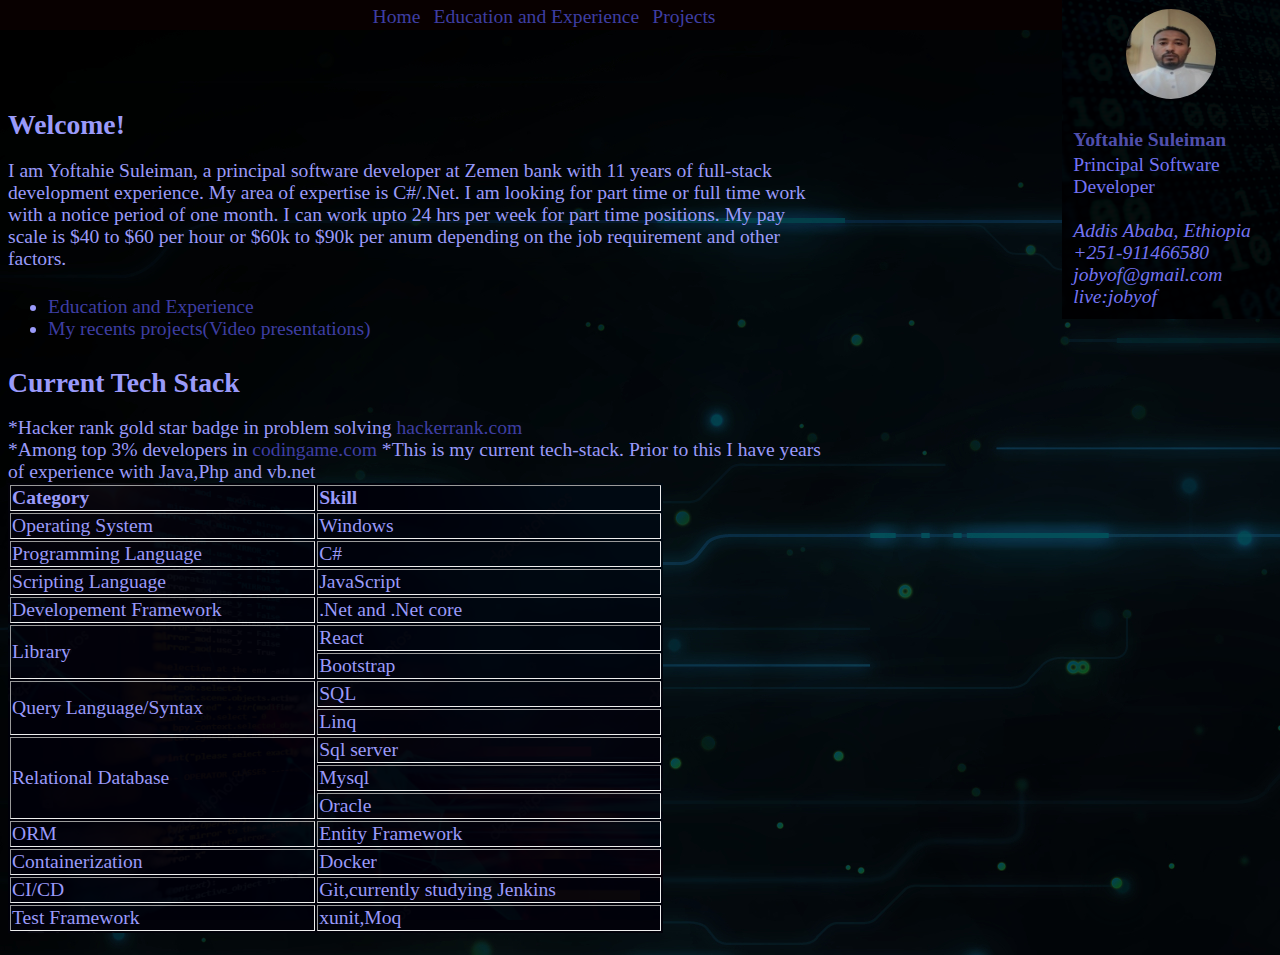
==== index.html @ e0a608d0 "remote removed" ====
<!DOCTYPE html>
<html lang="en">
<head>
    <meta charset="UTF-8">
    <meta name="viewport" content="width=device-width, initial-scale=1.0">
    <title>Yoftahie Suleiman</title>
    <link rel="stylesheet" type="text/css" href="./resources/style.css" />
   <link rel="stylesheet" type="text/css" src="./resources/css/bootstrap.min.css" />
    <script src="./resources/js/jquery-3.5.1.min.js"></script>

</head>
<body>
  <div class="container-fluid">
    <div class="row" id="top">
        <div class="col-sm-12">
            <header>
                <a href="index.html" >Home</a>&nbsp;&nbsp;<a href="resources/page/EduAndEXp.html" >Education and Experience</a>&nbsp;&nbsp;<a href="resources/page/Projects.html">Projects</a>
              </header>
        </div>
    </div>
    <div class="row">
        <div class="col-sm-8" id="content">
            <section id="greeting">
                <h1>Welcome!</h1>
              <p>
                 I am Yoftahie Suleiman, a principal software developer at Zemen bank with 11 years of full-stack development experience. My area of expertise is C#/.Net.  I am looking for part time or full time work with a notice period of one month. I can work upto 24 hrs per week for part time positions. My pay scale is $40 to $60 per hour or $60k to $90k per anum depending on the job requirement and other factors.
                 <ul>
                     <li><a href="resources/page/EduAndEXp.html">Education and Experience</a></li>
                     <li><a href="resources/page/Projects.html">My recents projects(Video presentations)</a></li> 
                 </ul>
                     </p>
            </section>
           
            
            <section id="skillset">
             <h1>Current Tech Stack</h1>
             *Hacker rank gold star badge in problem solving&nbsp;<a href="https://www.hackerrank.com/jobyof" target="blank">hackerrank.com</a> <br />
             *Among top 3% developers in <a href="https://www.codingame.com/profile/c8b211b113c53fde5f7b965664caf2e25212964" target="blank">codingame.com</a>
             *This is my current tech-stack. Prior to this I have years of experience with Java,Php and vb.net
             <table border="1">
                 <thead >
                     <tr><th>Category</th><th>Skill</th></tr>
                 </thead>
                 <tbody >
                    <tr><td rowspan="1">Operating System</td><td>Windows</td></tr>  
                    <tr><td rowspan="1">Programming Language</td><td>C#</td></tr>  
                     <tr><td rowspan="1">Scripting Language</td><td>JavaScript</td></tr>  
                     <tr><td rowspan="1">Developement Framework</td><td>.Net and .Net core</td></tr>
                     <tr><td rowspan="2">Library</td><td>React</td></tr>
                     <tr><td>Bootstrap</td></tr>
                     <tr><td rowspan="2">Query Language/Syntax</td><td>SQL</td></tr>
                     <tr><td>Linq</td></tr>
                     <tr><td rowspan="3">Relational Database</td><td>Sql server</td></tr>
                     <tr><td>Mysql</td></tr>
                     <tr><td>Oracle</td></tr>
                     <tr><td>ORM</td><td>Entity Framework</td></tr>
                     <tr><td rowspan="1">Containerization</td><td>Docker</td></tr>
                     <tr><td rowspan="1">CI/CD</td><td>Git,currently studying Jenkins</td></tr>
                     <tr><td rowspan="1">Test Framework</td><td>xunit,Moq</td></tr>
                     
         
                 </tbody>
                 <tfoot>
         
                 </tfoot>
             </table>
             <br /> 
            </section> 
        </div>
        <div class="col-sm-4">
            <figure id="personal">
                <img src="./resources/images/me.jpg" alt="Yoftahie's Photo" />
                <figcaption>
                    <font><b>Yoftahie Suleiman</b></font><br /> Principal Software Developer <br /><br />
                  
                    <address id="secondsection">
                      Addis Ababa, Ethiopia <br /> 
                              +251-911466580 <br />
                              jobyof@gmail.com<br />
                              live:jobyof
                     </address>
                </figcaption>
                     
                   
            </figure>  
        </div>
    </div>
  </div> 
    <script src="./resources/js/bootstrap.bundle.min.js"></script>
</body>
</html>
---- resources/style.css ----
*{
    font-size: calc(6px + 0.5vw + 0.5vh + .3vmin);
  
}
body{
    /* background-color: rgb(247, 241, 232); */
    background-image: url(../resources/images/background/bg.jpg);
    background-repeat: repeat;
    box-shadow: inset 0 0 0 1000px rgba(0, 0, 0, 0.99);
    color: rgb(154, 154, 250);
    
}

h1{
    font-size: calc(1.25vw + 1.25vh + .05vmin);
}

#maingrid{
    
    
    display: grid;
    grid-template-areas: "header personal"
                         "content personal"
                         "content empty";
    grid-template-rows: 1fr 1fr 8fr;
    grid-template-columns: 85% 15%;
    padding: 1vh 1vw;
   grid-auto-flow: column dense;

}
#trainingpic{
    width:100px;
    height: 100px;
    
    }
#educationpic{
width:10vw;
height: 10vh;

}

header{
     grid-area: header; 
     margin: 0 auto;
     top: 0;
     left:0;
     width: 85%;
     text-align: center;
     position: fixed;
     background-color: rgb(8, 0, 0);
    
     background-size: cover;
     font-size: calc(1vw + 1vh + .5vmin);
     z-index: 2;
    
}
#personal{   
    grid-area: personal;
    top: 0;
    right: 0;
    margin-top: 0;
    margin-right: 0;
    text-align: center;
    font-size: calc(0.25vw + 0.25vh + .125vmin);
    background-image: url(../resources/images/background/bg2.jpg);
    box-shadow: inset 0 0 0 1000px rgba(0, 0, 0, 0.95);
    background-size: cover;
    opacity: 1;
    color:  rgb(115, 115, 243);
    position: fixed;
    z-index: 3;
    width: 17%;

}
#empty{
    grid-area: empty;
   
}
#content{
    grid-area: content;
    text-align: left;
    top: 10vh;
    position: absolute;
    width: 80%;
}

a{
    text-decoration: none;
    color: rgb(62, 62, 163);

}
#maingrid header a:hover{
    text-decoration: underline;
    color: rgb(197, 166, 226);
}
a:hover{
    
    color: rgb(162, 162, 189);
}
#maingrid header a{
    text-decoration: none;
    color: rgb(168, 93, 238);
    padding-left: 2vw;

}

#personal img{
    width: 7vw;
    height: auto;
   border-radius: 50%;
opacity: 0.8;
margin: 1vh auto;
}
#personal figcaption{
   
  text-align: left; 
  padding: 5%;

}
#personal figcaption font{
    font-size: calc(1vw + 1vh + .99vmin);
    color: rgb(79, 79, 172);
  
  }

  #greeting{
    width: 80%;
}
#executivesummary{
    width: 80%;

}

#skillset{  
    width: 80%;

}


ul{
    font-size: calc(1vw + 1vh + .5vmin);
}
table{
    width: 80%;
    font-size: calc(1vw + 1vh + .5vmin);
    /* background-color: rgb(102, 102, 255);
    background-color: rgb(134, 134, 248); */
    
    background-image: url(../resources/images/background/bg1.jpg);
    box-shadow: inset 0 0 0 1000px rgba(0, 0, 8, 0.96);
    background-size: cover;
    border: 0.5em;

}
table tbody,thead,tr{
  border: 0.5em;
}
#myImg {
    border-radius: 5px;
    cursor: pointer;
    transition: 0.3s;
  }
  
  #myImg:hover {opacity: 0.7;}
  
  /* The Modal (background) */
  .modal {
    display: none; /* Hidden by default */
    position: fixed; /* Stay in place */
    z-index: 4; /* Sit on top */
    padding-top: 5px; /* Location of the box */
    left: 0;
    top: 0;
    width: 100%; /* Full width */
    height: 100%; /* Full height */
    overflow: auto; /* Enable scroll if needed */
    background-color: rgb(0,0,0); /* Fallback color */
    background-color: rgba(0,0,0,0.9); /* Black w/ opacity */
  }
  .image-icon {
    
    width:150px;
    height:150px;
    border:1px solid;
    border-color: rgb(102, 102, 255);
    border-radius:15%;
  }
  .image-icon:hover {
      background-color: rgb(0,0,0);
    border-color: rgb(102, 102, 255);
    border-radius:35%;
  }
  
  /* Modal Content (image) */
  .modal-content {
    margin: auto;
    display: block;
    width: 85vw;
    height:85 vh;
    border-radius:15%;

  }
  
  /* Caption of Modal Image */
  #caption {
    margin: auto;
    display: block;
    width: 80%;
    max-width: 700px;
    text-align: center;
    color: #ccc;
    padding: 10px 0;
    height: 150px;
  }
  
  /* Add Animation */
  .modal-content, #caption {  
    -webkit-animation-name: zoom;
    -webkit-animation-duration: 0.6s;
    animation-name: zoom;
    animation-duration: 0.6s;
  }
  
  @-webkit-keyframes zoom {
    from {-webkit-transform:scale(0)} 
    to {-webkit-transform:scale(1)}
  }
  
  @keyframes zoom {
    from {transform:scale(0)} 
    to {transform:scale(1)}
  }
  
  /* The Close Button */
  .close {
    position: absolute;
    top: 15px;
    right: 35px;
    color: #f1f1f1;
    font-size: 40px;
    font-weight: bold;
    transition: 0.3s;
  }
  
  .close:hover,
  .close:focus {
    color: #bbb;
    text-decoration: none;
    cursor: pointer;
  }
  
  /* 100% Image Width on Smaller Screens */
  @media only screen and (max-width: 700px){
    .modal-content {
      width: 100%;
    }
  }
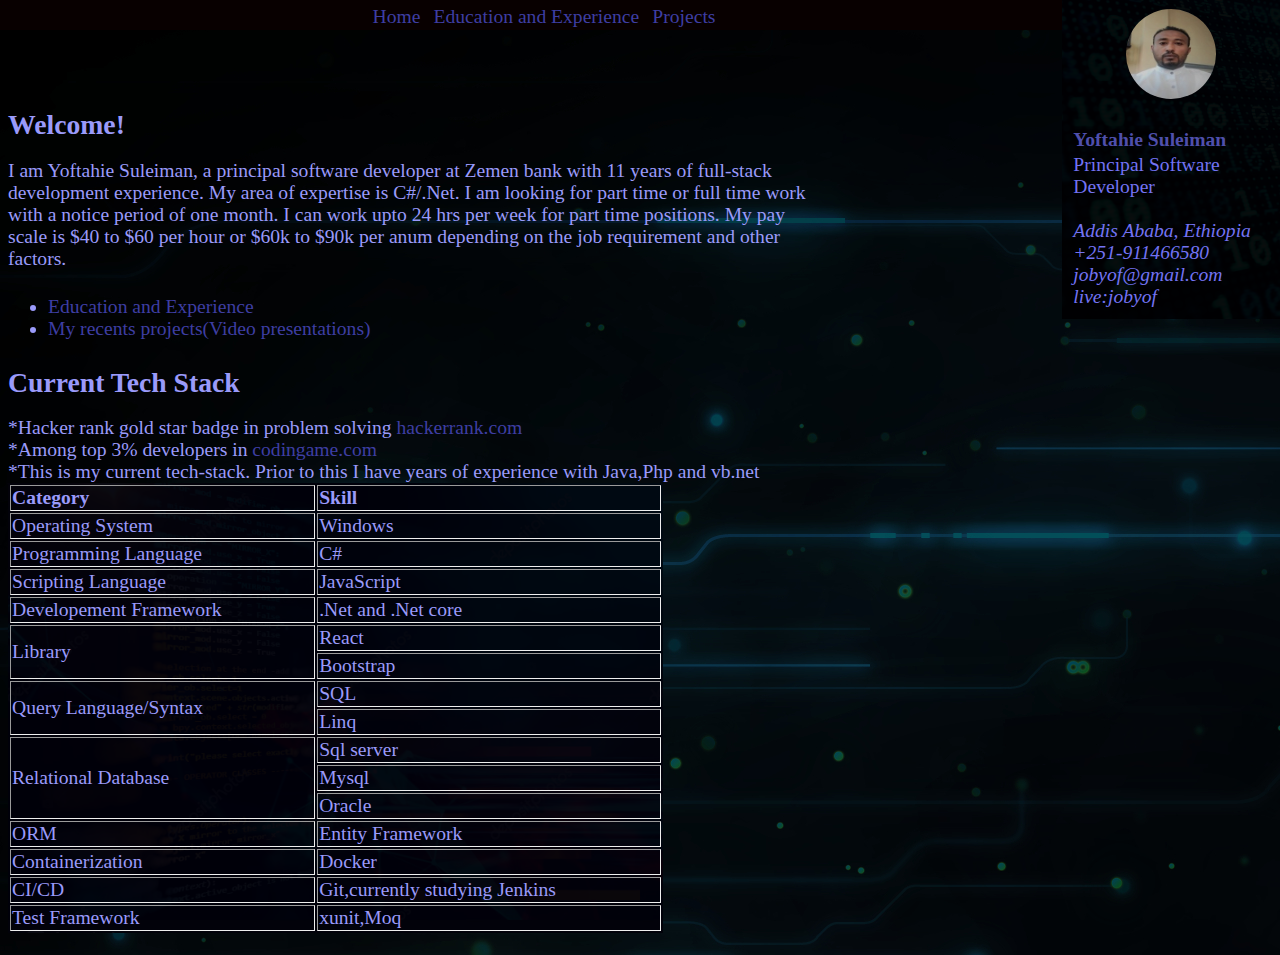
==== commit 6e0bbc8c: "remote removed" ====
--- a/index.html
+++ b/index.html
@@ -36,7 +36,7 @@
              <h1>Current Tech Stack</h1>
              *Hacker rank gold star badge in problem solving&nbsp;<a href="https://www.hackerrank.com/jobyof" target="blank">hackerrank.com</a> <br />
              *Among top 3% developers in <a href="https://www.codingame.com/profile/c8b211b113c53fde5f7b965664caf2e25212964" target="blank">codingame.com</a>
-             *This is my current tech-stack. Prior to this I have years of experience with Java,Php and vb.net
+             <br />*This is my current tech-stack. Prior to this I have years of experience with Java,Php and vb.net
              <table border="1">
                  <thead >
                      <tr><th>Category</th><th>Skill</th></tr>
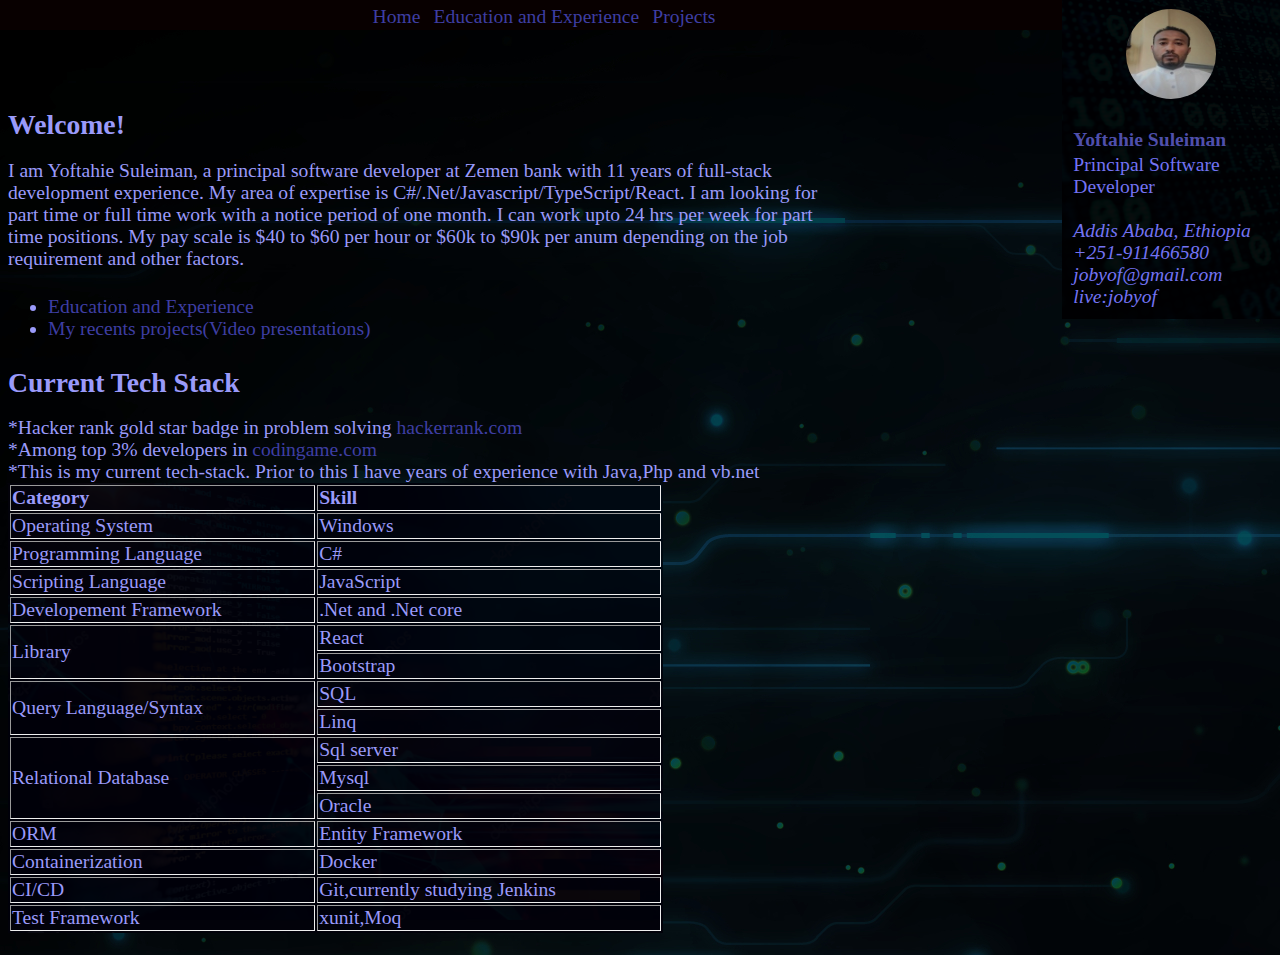
==== commit 85de741c: "Added javascript certifications" ====
--- a/index.html
+++ b/index.html
@@ -23,7 +23,7 @@
             <section id="greeting">
                 <h1>Welcome!</h1>
               <p>
-                 I am Yoftahie Suleiman, a principal software developer at Zemen bank with 11 years of full-stack development experience. My area of expertise is C#/.Net.  I am looking for part time or full time work with a notice period of one month. I can work upto 24 hrs per week for part time positions. My pay scale is $40 to $60 per hour or $60k to $90k per anum depending on the job requirement and other factors.
+                 I am Yoftahie Suleiman, a principal software developer at Zemen bank with 11 years of full-stack development experience. My area of expertise is C#/.Net/Javascript/TypeScript/React.  I am looking for part time or full time work with a notice period of one month. I can work upto 24 hrs per week for part time positions. My pay scale is $40 to $60 per hour or $60k to $90k per anum depending on the job requirement and other factors.
                  <ul>
                      <li><a href="resources/page/EduAndEXp.html">Education and Experience</a></li>
                      <li><a href="resources/page/Projects.html">My recents projects(Video presentations)</a></li> 
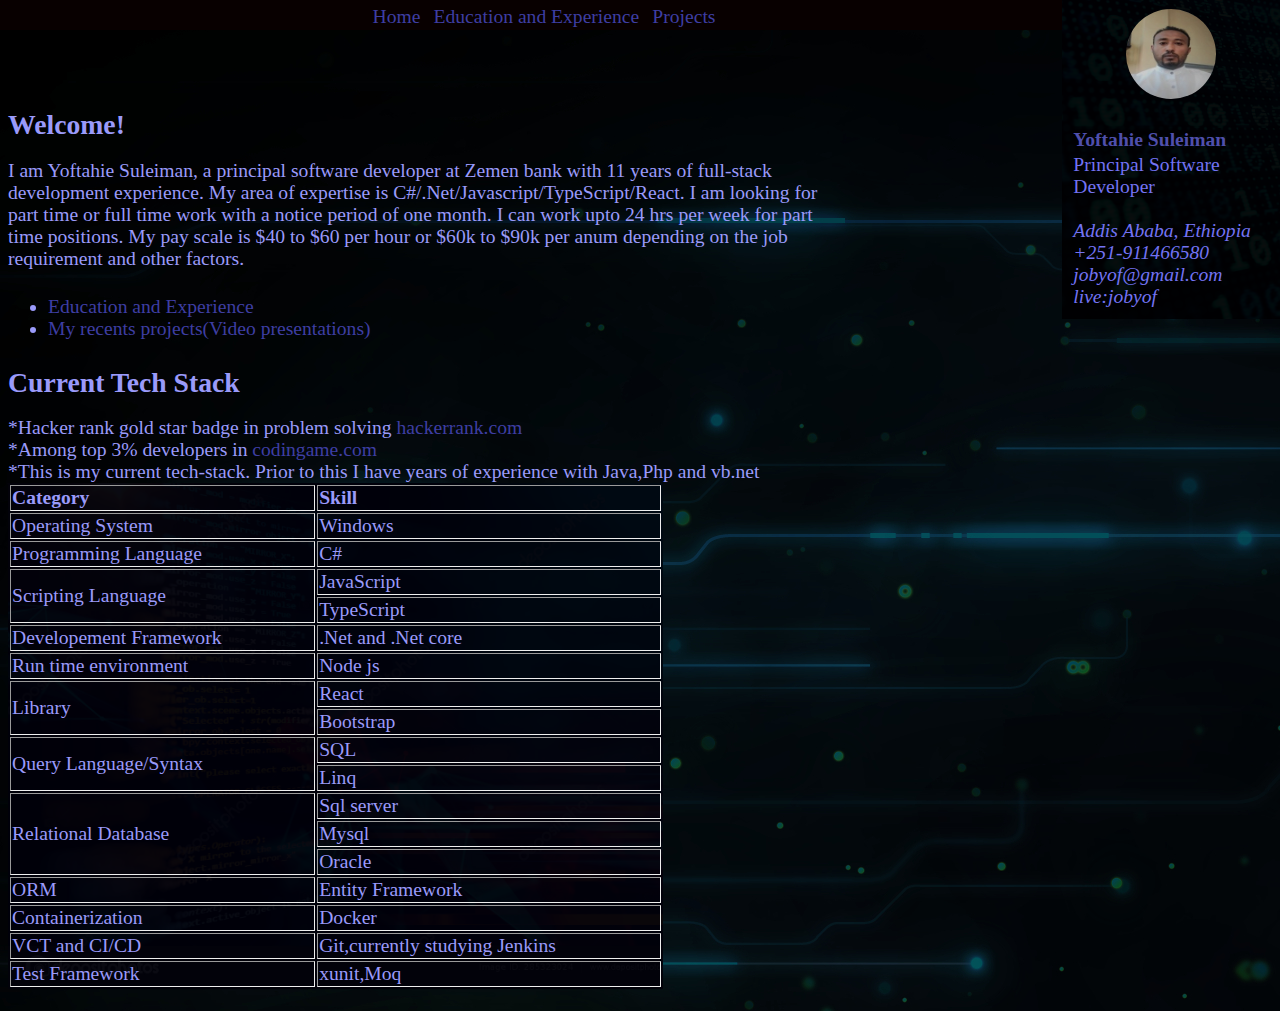
==== commit 3d9a7c75: "Added javascript certifications" ====
--- a/index.html
+++ b/index.html
@@ -44,8 +44,10 @@
                  <tbody >
                     <tr><td rowspan="1">Operating System</td><td>Windows</td></tr>  
                     <tr><td rowspan="1">Programming Language</td><td>C#</td></tr>  
-                     <tr><td rowspan="1">Scripting Language</td><td>JavaScript</td></tr>  
-                     <tr><td rowspan="1">Developement Framework</td><td>.Net and .Net core</td></tr>
+                    <tr><td rowspan="2">Scripting Language</td><td>JavaScript</td></tr>  
+                    <tr><td>TypeScript</td></tr>  
+                    <tr><td rowspan="1">Developement Framework</td><td>.Net and .Net core</td></tr>
+                    <tr><td rowspan="1">Run time environment</td><td>Node js</td></tr>
                      <tr><td rowspan="2">Library</td><td>React</td></tr>
                      <tr><td>Bootstrap</td></tr>
                      <tr><td rowspan="2">Query Language/Syntax</td><td>SQL</td></tr>
@@ -55,7 +57,7 @@
                      <tr><td>Oracle</td></tr>
                      <tr><td>ORM</td><td>Entity Framework</td></tr>
                      <tr><td rowspan="1">Containerization</td><td>Docker</td></tr>
-                     <tr><td rowspan="1">CI/CD</td><td>Git,currently studying Jenkins</td></tr>
+                     <tr><td rowspan="1">VCT and CI/CD</td><td>Git,currently studying Jenkins</td></tr>
                      <tr><td rowspan="1">Test Framework</td><td>xunit,Moq</td></tr>
                      
          
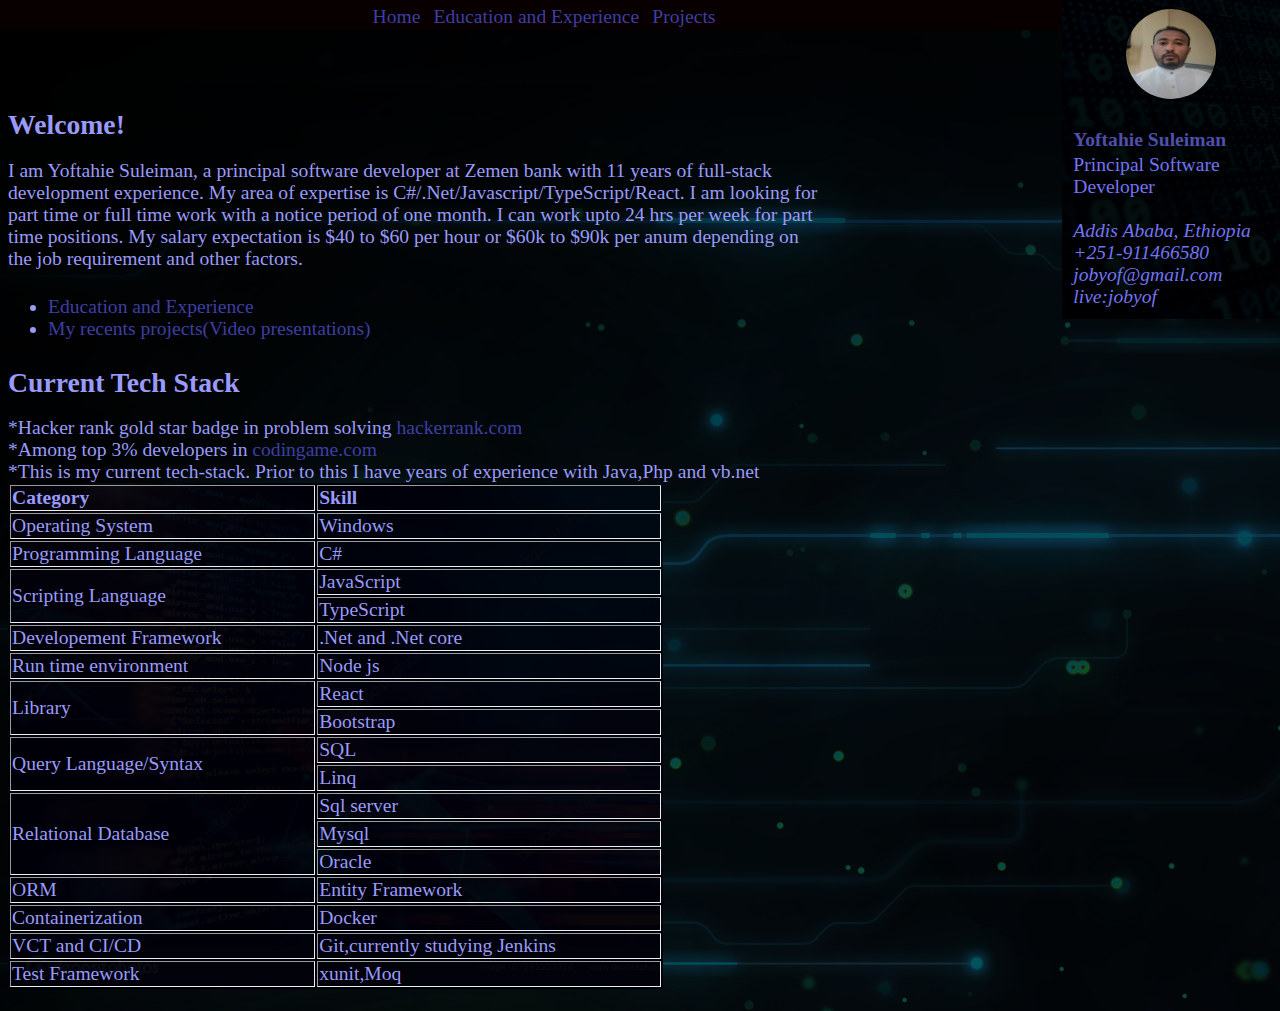
==== commit 74ddc226: "Corrected some texts" ====
--- a/index.html
+++ b/index.html
@@ -23,7 +23,7 @@
             <section id="greeting">
                 <h1>Welcome!</h1>
               <p>
-                 I am Yoftahie Suleiman, a principal software developer at Zemen bank with 11 years of full-stack development experience. My area of expertise is C#/.Net/Javascript/TypeScript/React.  I am looking for part time or full time work with a notice period of one month. I can work upto 24 hrs per week for part time positions. My pay scale is $40 to $60 per hour or $60k to $90k per anum depending on the job requirement and other factors.
+                 I am Yoftahie Suleiman, a principal software developer at Zemen bank with 11 years of full-stack development experience. My area of expertise is C#/.Net/Javascript/TypeScript/React.  I am looking for part time or full time work with a notice period of one month. I can work upto 24 hrs per week for part time positions. My salary expectation is $40 to $60 per hour or $60k to $90k per anum depending on the job requirement and other factors.
                  <ul>
                      <li><a href="resources/page/EduAndEXp.html">Education and Experience</a></li>
                      <li><a href="resources/page/Projects.html">My recents projects(Video presentations)</a></li> 
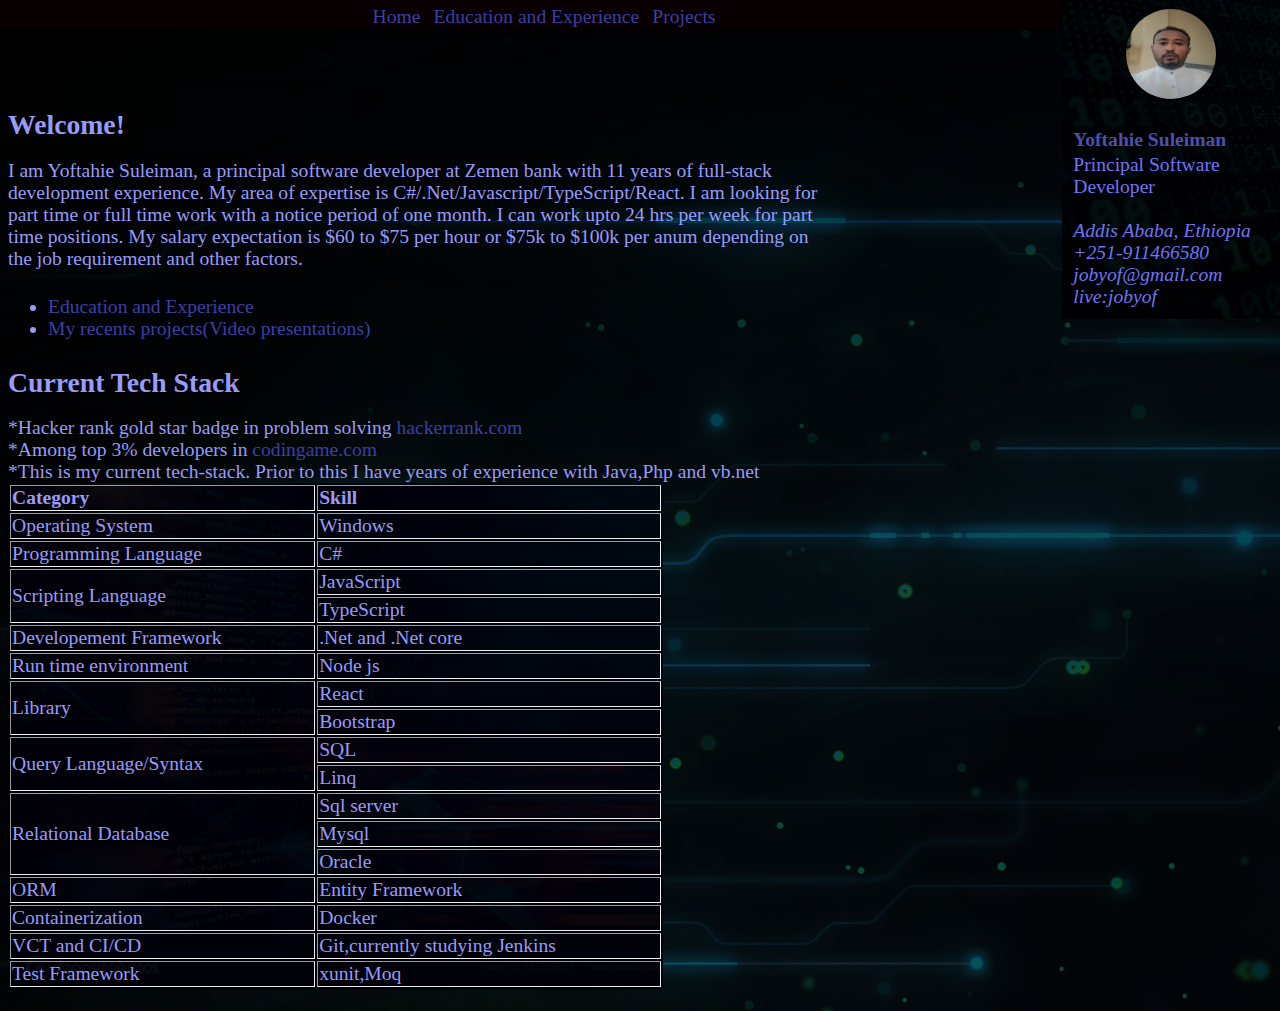
==== commit 4fb4ae9f: "Updated Salary and added description to project page" ====
--- a/index.html
+++ b/index.html
@@ -14,7 +14,7 @@
     <div class="row" id="top">
         <div class="col-sm-12">
             <header>
-                <a href="index.html" >Home</a>&nbsp;&nbsp;<a href="resources/page/EduAndEXp.html" >Education and Experience</a>&nbsp;&nbsp;<a href="resources/page/Projects.html">Projects</a>
+                <a href="index.html">Home</a>&nbsp;&nbsp;<a href="resources/page/EduAndEXp.html" >Education and Experience</a>&nbsp;&nbsp;<a href="resources/page/Projects.html">Projects</a>
               </header>
         </div>
     </div>
@@ -23,7 +23,7 @@
             <section id="greeting">
                 <h1>Welcome!</h1>
               <p>
-                 I am Yoftahie Suleiman, a principal software developer at Zemen bank with 11 years of full-stack development experience. My area of expertise is C#/.Net/Javascript/TypeScript/React.  I am looking for part time or full time work with a notice period of one month. I can work upto 24 hrs per week for part time positions. My salary expectation is $40 to $60 per hour or $60k to $90k per anum depending on the job requirement and other factors.
+                 I am Yoftahie Suleiman, a principal software developer at Zemen bank with 11 years of full-stack development experience. My area of expertise is C#/.Net/Javascript/TypeScript/React.  I am looking for part time or full time work with a notice period of one month. I can work upto 24 hrs per week for part time positions. My salary expectation is $60 to $75 per hour or $75k to $100k per anum depending on the job requirement and other factors.
                  <ul>
                      <li><a href="resources/page/EduAndEXp.html">Education and Experience</a></li>
                      <li><a href="resources/page/Projects.html">My recents projects(Video presentations)</a></li> 
--- a/resources/style.css
+++ b/resources/style.css
@@ -89,14 +89,16 @@
     color: rgb(62, 62, 163);
 
 }
+a:hover{
+    
+  color: rgb(162, 162, 189);
+}
+
 #maingrid header a:hover{
     text-decoration: underline;
     color: rgb(197, 166, 226);
 }
-a:hover{
-    
-    color: rgb(162, 162, 189);
-}
+
 #maingrid header a{
     text-decoration: none;
     color: rgb(168, 93, 238);
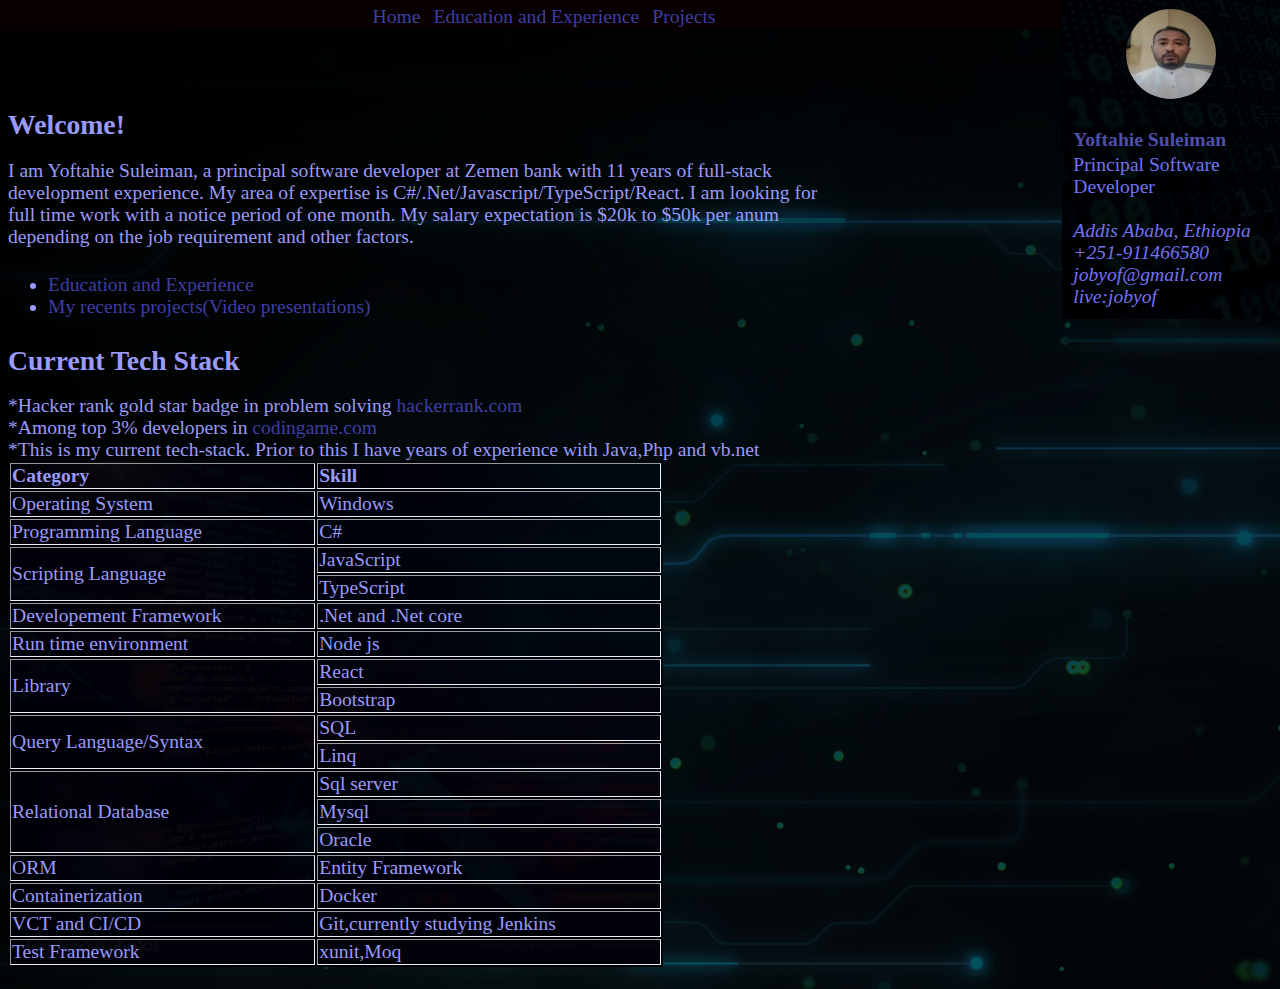
==== commit bc97471a: "Added Pms complete picture and edited front page salary expectation" ====
--- a/index.html
+++ b/index.html
@@ -23,7 +23,7 @@
             <section id="greeting">
                 <h1>Welcome!</h1>
               <p>
-                 I am Yoftahie Suleiman, a principal software developer at Zemen bank with 11 years of full-stack development experience. My area of expertise is C#/.Net/Javascript/TypeScript/React.  I am looking for part time or full time work with a notice period of one month. I can work upto 24 hrs per week for part time positions. My salary expectation is $60 to $75 per hour or $75k to $100k per anum depending on the job requirement and other factors.
+                 I am Yoftahie Suleiman, a principal software developer at Zemen bank with 11 years of full-stack development experience. My area of expertise is C#/.Net/Javascript/TypeScript/React.  I am looking for full time work with a notice period of one month. My salary expectation is  $20k to $50k per anum depending on the job requirement and other factors.
                  <ul>
                      <li><a href="resources/page/EduAndEXp.html">Education and Experience</a></li>
                      <li><a href="resources/page/Projects.html">My recents projects(Video presentations)</a></li> 
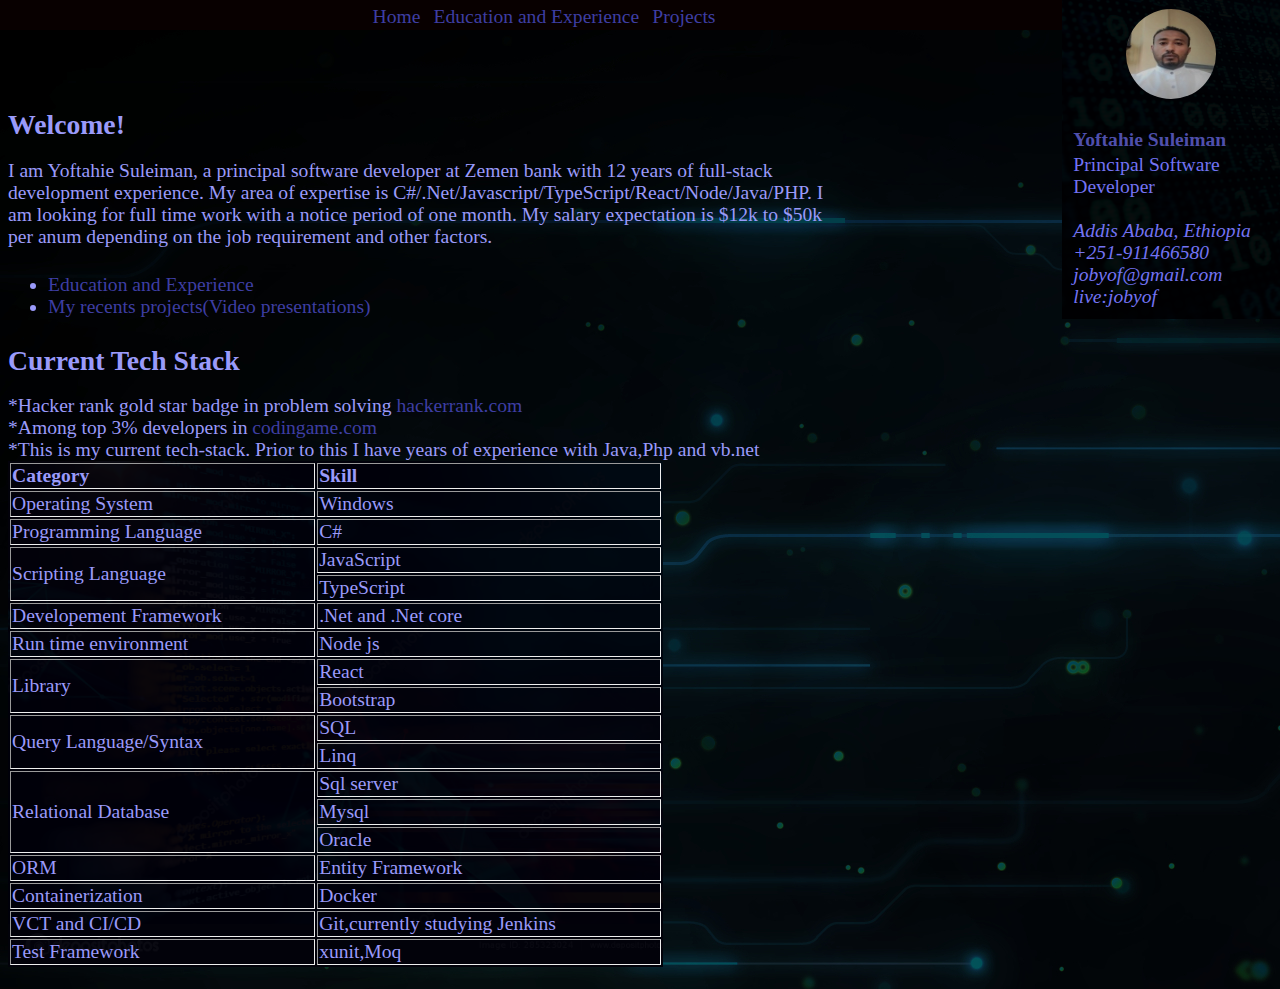
==== commit 0ade8ee0: "modified home page" ====
--- a/index.html
+++ b/index.html
@@ -23,7 +23,7 @@
             <section id="greeting">
                 <h1>Welcome!</h1>
               <p>
-                 I am Yoftahie Suleiman, a principal software developer at Zemen bank with 11 years of full-stack development experience. My area of expertise is C#/.Net/Javascript/TypeScript/React.  I am looking for full time work with a notice period of one month. My salary expectation is  $20k to $50k per anum depending on the job requirement and other factors.
+                 I am Yoftahie Suleiman, a principal software developer at Zemen bank with 12 years of full-stack development experience. My area of expertise is C#/.Net/Javascript/TypeScript/React/Node/Java/PHP.  I am looking for full time work with a notice period of one month. My salary expectation is  $12k to $50k per anum depending on the job requirement and other factors.
                  <ul>
                      <li><a href="resources/page/EduAndEXp.html">Education and Experience</a></li>
                      <li><a href="resources/page/Projects.html">My recents projects(Video presentations)</a></li> 
